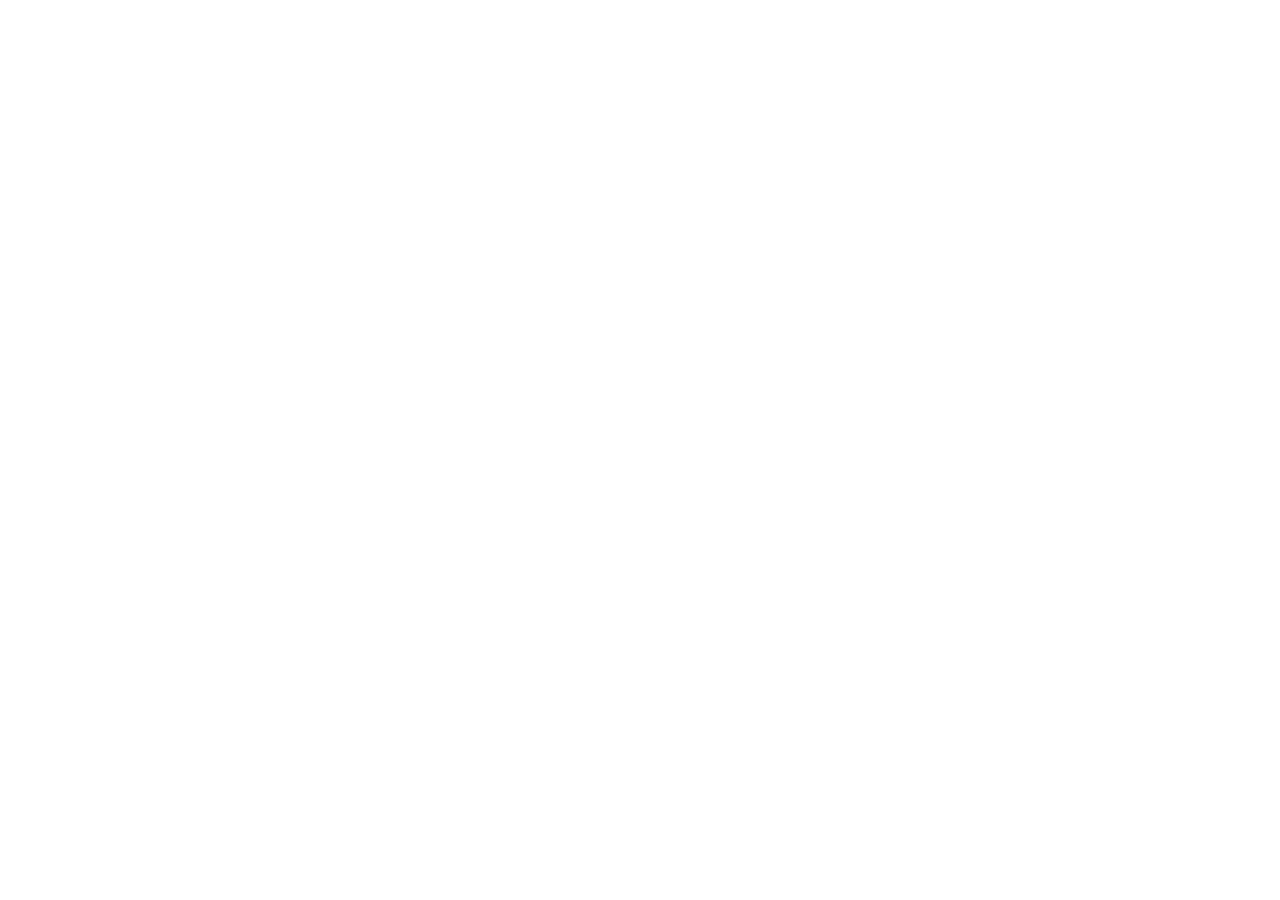
==== index.html @ 95535b03 "added files" ====
<!DOCTYPE html>
<html lang="en">
<head>
    <script src="index.js" defer></script>
    <link rel="stylesheet" href="stylesheet/stylesheet.css">
    <meta charset="UTF-8">
    <meta name="viewport" content="width=device-width, initial-scale=1.0">
    <title>Document</title>
</head>
<body>
    
</body>
</html>
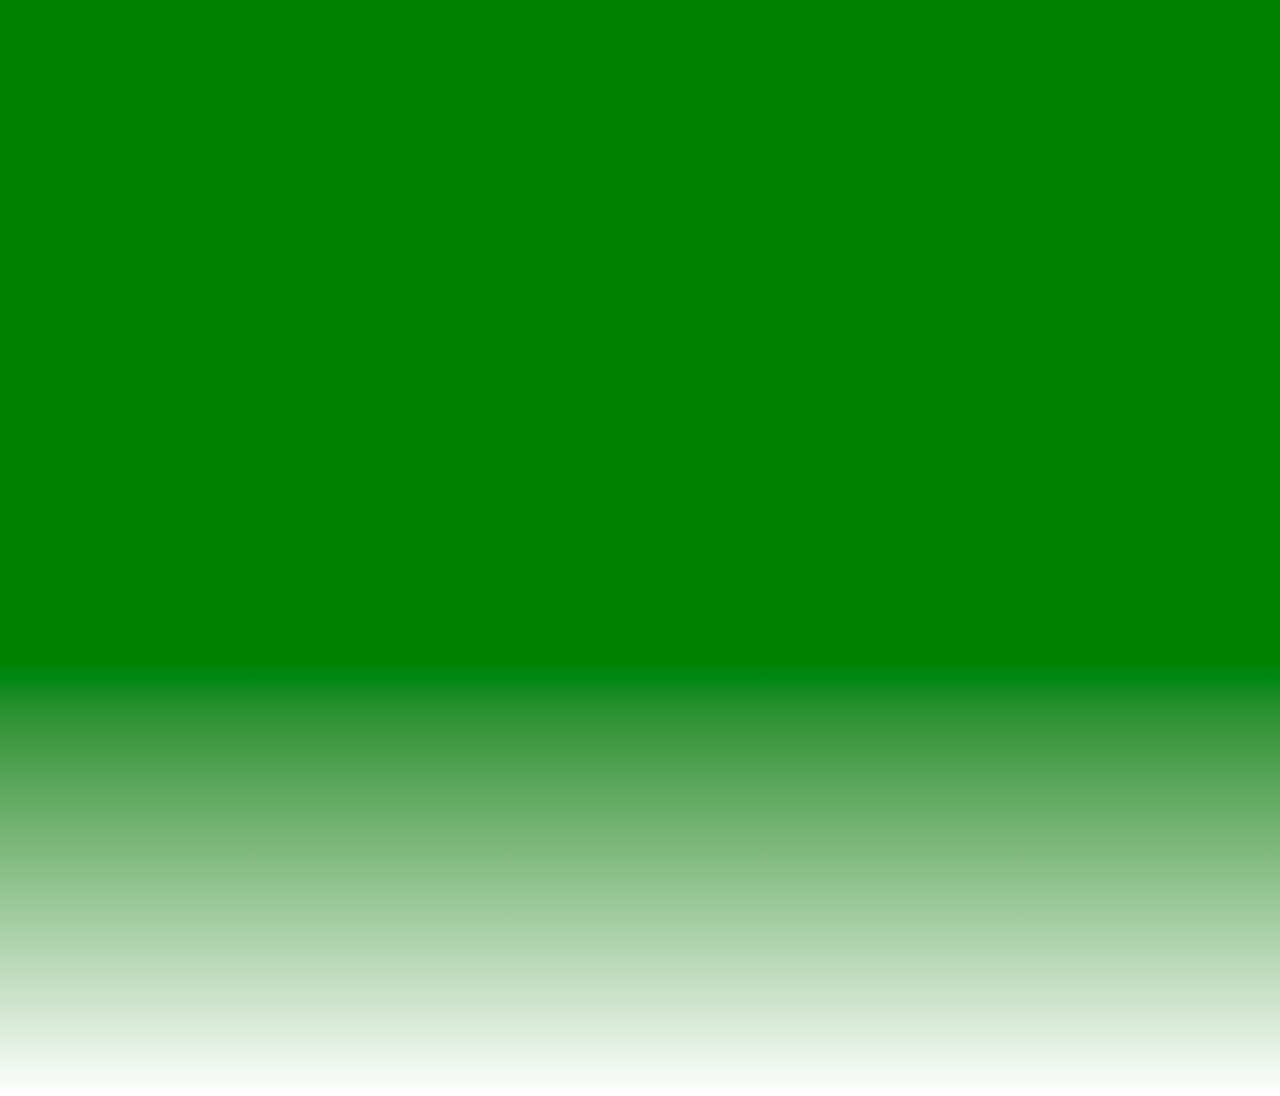
==== commit b8b19d24: "Gradient" ====
--- a/index.html
+++ b/index.html
@@ -8,6 +8,10 @@
     <title>Document</title>
 </head>
 <body>
+<nav>           
+
+    
+</nav>
     
 </body>
 </html>
--- a/stylesheet/stylesheet.css
+++ b/stylesheet/stylesheet.css
@@ -0,0 +1,4 @@
+body{ 
+background-image: linear-gradient(to bottom , lab(46.23% -51.7 49.9) 60%, white);
+height: 1080px;
+}
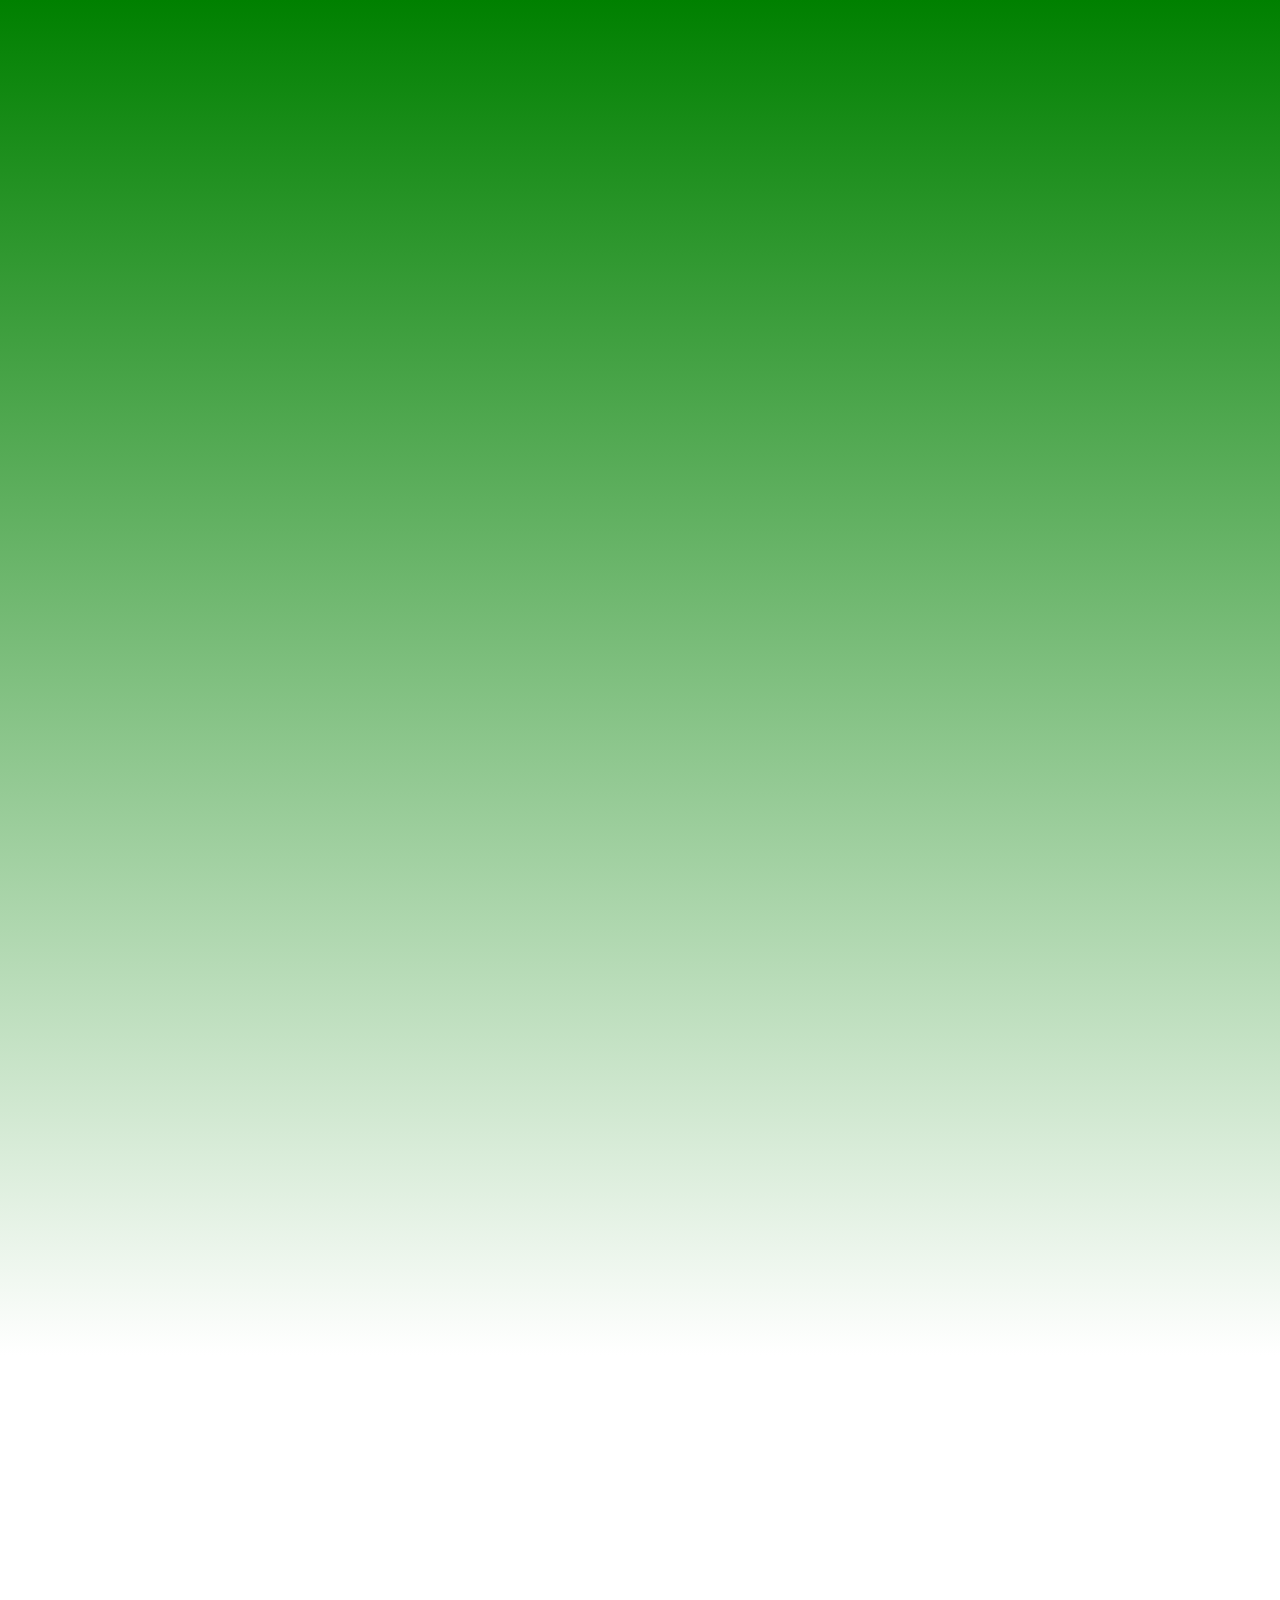
==== commit 76e39121: "background gradiant" ====
--- a/index.html
+++ b/index.html
@@ -8,10 +8,8 @@
     <title>Document</title>
 </head>
 <body>
-<nav>           
+    
 
-    
-</nav>
     
 </body>
 </html>
--- a/stylesheet/stylesheet.css
+++ b/stylesheet/stylesheet.css
@@ -1,4 +1,4 @@
-body{ 
-background-image: linear-gradient(to bottom , lab(46.23% -51.7 49.9) 60%, white);
-height: 1080px;
-}
+body{
+    background-image: linear-gradient(to top, white 70%, green);
+    height: 500vh;
+}
